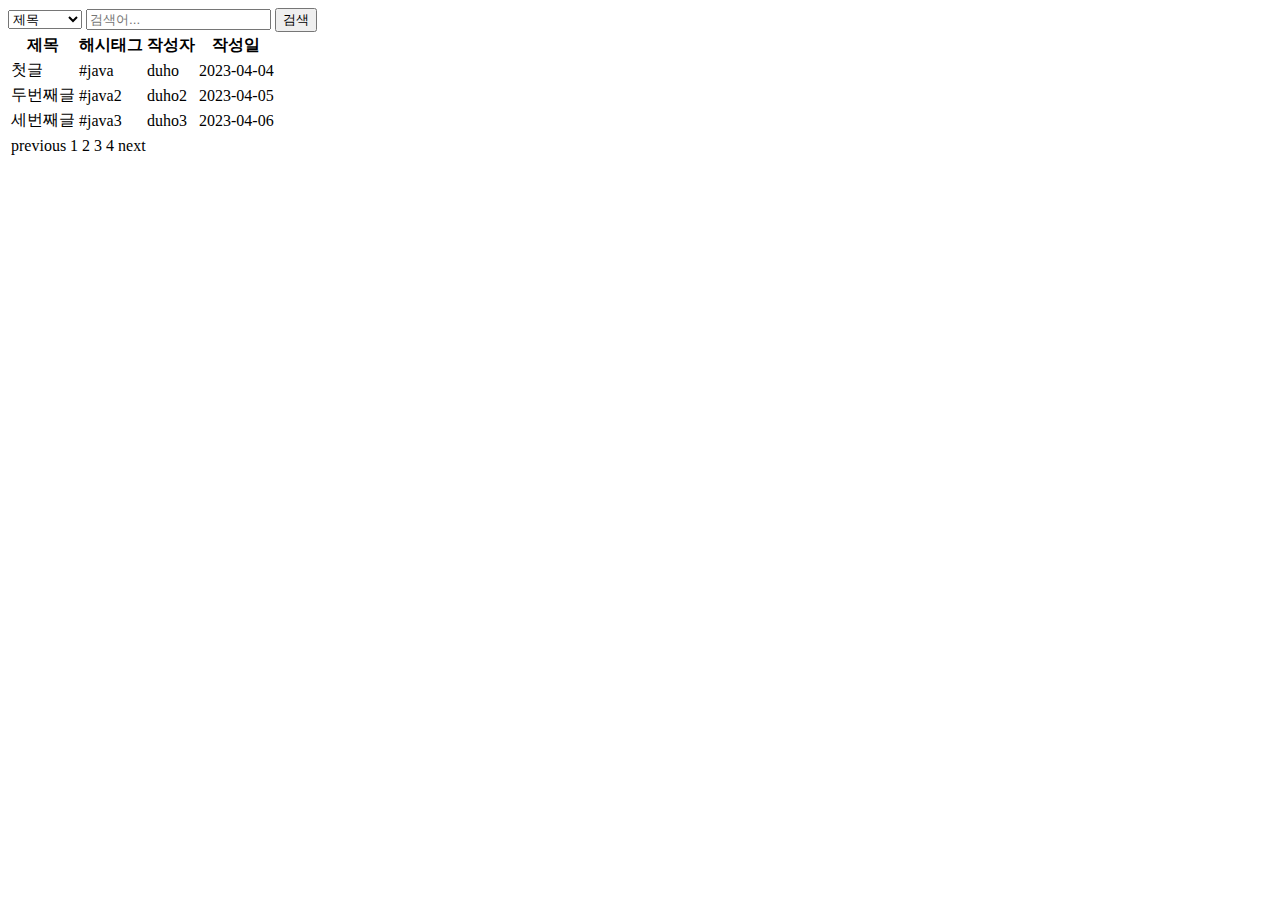
==== project-board/src/main/resources/templates/articles/index.html @ f96a487b "#15 - 게시판 페이지에 decoupled logic 적용" ====
<!DOCTYPE html>
<html lang="ko">
<head>
    <meta charset="UTF-8">
    <title>게시판 페이지</title>
</head>

<body>

<!--    <header th:replace="header :: header"></header>-->
    <header id="header"></header>

    <main>
        <form>
            <label for="search-type" hidden="hidden">유형</label>
            <select id="search-type" name="search-type">
                <option>제목</option>
                <option>본문</option>
                <option>ID</option>
                <option>닉네임</option>
                <option>해시태그</option>
            </select>
            <label for="search-value" hidden="hidden">검색어</label>
            <input id="search-value" type="search" placeholder="검색어..." name="search-value">
            <button type="submit">검색</button>
        </form>

        <table>
            <thead>
                <tr>
                    <th>제목</th>
                    <th>해시태그</th>
                    <th>작성자</th>
                    <th>작성일</th>
                </tr>
            </thead>
            <tbody>
                <tr>
                    <td>첫글</td>
                    <td>#java</td>
                    <td>duho</td>
                    <td>2023-04-04</td>
                </tr>
                <tr>
                    <td>두번째글</td>
                    <td>#java2</td>
                    <td>duho2</td>
                    <td>2023-04-05</td>
                </tr>
                <tr>
                    <td>세번째글</td>
                    <td>#java3</td>
                    <td>duho3</td>
                    <td>2023-04-06</td>
                </tr>
            </tbody>
        </table>

        <nav>
            <table>
                <tr>
                    <td>previous</td>
                    <td>1</td>
                    <td>2</td>
                    <td>3</td>
                    <td>4</td>
                    <td>next</td>
                </tr>
            </table>
        </nav>
    </main>

<!--    <footer th:replace="footer :: footer"></footer>-->
    <footer id="footer"></footer>

</body>
</html>
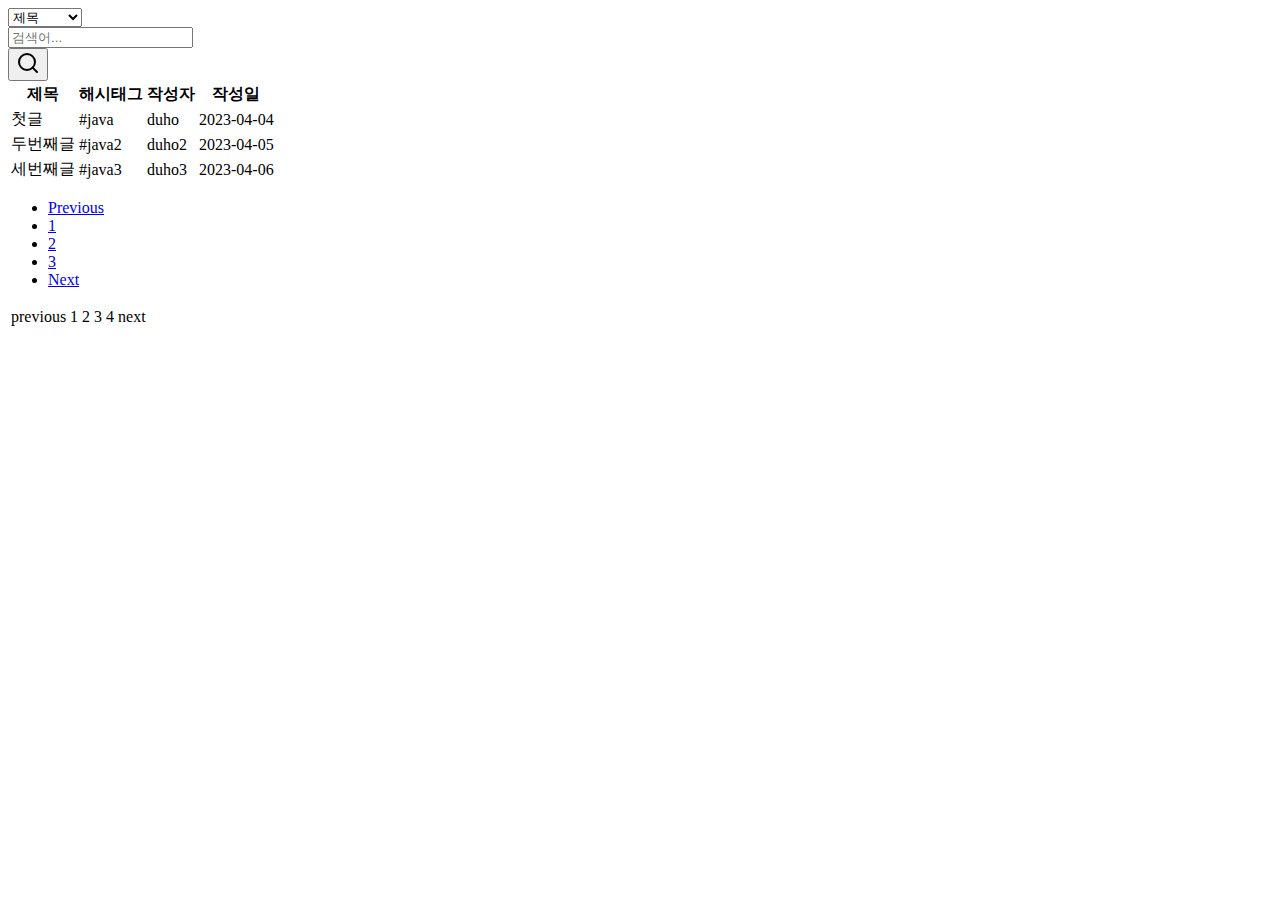
==== commit 21defac7: "#15 - 게시판, 게시글 페이지에 부트스트랩 적용" ====
--- a/project-board/src/main/resources/templates/articles/index.html
+++ b/project-board/src/main/resources/templates/articles/index.html
@@ -2,7 +2,14 @@
 <html lang="ko">
 <head>
     <meta charset="UTF-8">
+    <meta name="viewport" content="width=device-width, initial-scale=1">
+    <meta name="description" content="">
+    <meta name="author" content="Duho Lee">
     <title>게시판 페이지</title>
+
+    <link href="https://cdn.jsdelivr.net/npm/bootstrap@5.3.0-alpha3/dist/css/bootstrap.min.css" rel="stylesheet" integrity="sha384-KK94CHFLLe+nY2dmCWGMq91rCGa5gtU4mk92HdvYe+M/SXH301p5ILy+dN9+nJOZ" crossorigin="anonymous">
+
+    <link href="/css/search-bar.css" rel="stylesheet">
 </head>
 
 <body>
@@ -10,28 +17,62 @@
 <!--    <header th:replace="header :: header"></header>-->
     <header id="header"></header>
 
-    <main>
-        <form>
-            <label for="search-type" hidden="hidden">유형</label>
-            <select id="search-type" name="search-type">
-                <option>제목</option>
-                <option>본문</option>
-                <option>ID</option>
-                <option>닉네임</option>
-                <option>해시태그</option>
-            </select>
-            <label for="search-value" hidden="hidden">검색어</label>
-            <input id="search-value" type="search" placeholder="검색어..." name="search-value">
-            <button type="submit">검색</button>
-        </form>
+    <main class="container">
+        <div class="row">
+            <div class="col-lg-12 card-margin">
+                <div class="card search-form">
+                    <div class="card-body p-0">
+                        <form id="search-form">
+                            <div class="row">
+                                <div class="col-12">
+                                    <div class="row no-gutters">
+                                        <div class="col-lg-3 col-md-3 col-sm-12 p-0">
+                                            <select class="form-control" id="exampleFormControlSelect1">
+                                                <option>제목</option>
+                                                <option>본문</option>
+                                                <option>id</option>
+                                                <option>닉네임</option>
+                                                <option>해시태그</option>
+                                            </select>
+                                        </div>
+                                        <div class="col-lg-8 col-md-6 col-sm-12 p-0">
+                                            <input type="text" placeholder="검색어..." class="form-control" id="search" name="search">
+                                        </div>
+                                        <div class="col-lg-1 col-md-3 col-sm-12 p-0">
+                                            <button type="submit" class="btn btn-base">
+                                                <svg xmlns="http://www.w3.org/2000/svg" width="24" height="24" viewBox="0 0 24 24" fill="none" stroke="currentColor" stroke-width="2" stroke-linecap="round" stroke-linejoin="round" class="feather feather-search"><circle cx="11" cy="11" r="8"></circle><line x1="21" y1="21" x2="16.65" y2="16.65"></line></svg>
+                                            </button>
+                                        </div>
+                                    </div>
+                                </div>
+                            </div>
+                        </form>
+                    </div>
+                </div>
+            </div>
+        </div>
 
-        <table>
+<!--        <form>-->
+<!--            <label for="search-type" hidden="hidden">유형</label>-->
+<!--            <select id="search-type" name="search-type">-->
+<!--                <option>제목</option>-->
+<!--                <option>본문</option>-->
+<!--                <option>ID</option>-->
+<!--                <option>닉네임</option>-->
+<!--                <option>해시태그</option>-->
+<!--            </select>-->
+<!--            <label for="search-value" hidden="hidden">검색어</label>-->
+<!--            <input id="search-value" type="search" placeholder="검색어..." name="search-value">-->
+<!--            <button type="submit">검색</button>-->
+<!--        </form>-->
+
+        <table class="table">
             <thead>
                 <tr>
-                    <th>제목</th>
-                    <th>해시태그</th>
-                    <th>작성자</th>
-                    <th>작성일</th>
+                    <th class="col-5">제목</th>
+                    <th class="col-2">해시태그</th>
+                    <th class="col">작성자</th>
+                    <th class="col">작성일</th>
                 </tr>
             </thead>
             <tbody>
@@ -56,6 +97,16 @@
             </tbody>
         </table>
 
+        <nav aria-label="Page navigation example">
+            <ul class="pagination justify-content-center">
+                <li class="page-item"><a class="page-link" href="#">Previous</a></li>
+                <li class="page-item"><a class="page-link" href="#">1</a></li>
+                <li class="page-item"><a class="page-link" href="#">2</a></li>
+                <li class="page-item"><a class="page-link" href="#">3</a></li>
+                <li class="page-item"><a class="page-link" href="#">Next</a></li>
+            </ul>
+        </nav>
+
         <nav>
             <table>
                 <tr>
@@ -73,5 +124,6 @@
 <!--    <footer th:replace="footer :: footer"></footer>-->
     <footer id="footer"></footer>
 
+    <script src="https://cdn.jsdelivr.net/npm/bootstrap@5.3.0-alpha3/dist/js/bootstrap.bundle.min.js" integrity="sha384-ENjdO4Dr2bkBIFxQpeoTz1HIcje39Wm4jDKdf19U8gI4ddQ3GYNS7NTKfAdVQSZe" crossorigin="anonymous"></script>
 </body>
 </html>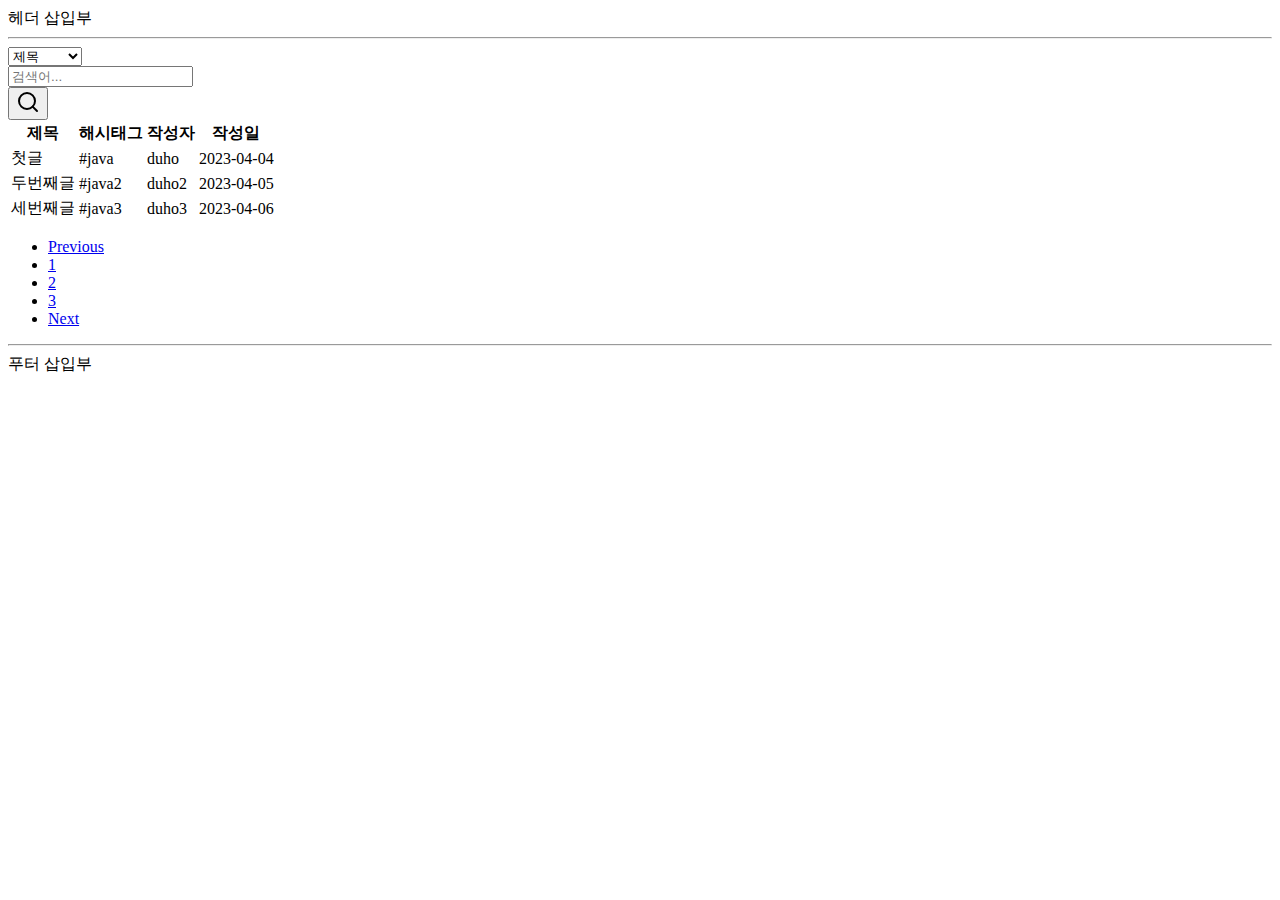
==== commit 3bf4bdec: "#17 - 뷰 템플릿 구현, 설정 변경" ====
--- a/project-board/src/main/resources/templates/articles/index.html
+++ b/project-board/src/main/resources/templates/articles/index.html
@@ -15,7 +15,10 @@
 <body>
 
 <!--    <header th:replace="header :: header"></header>-->
-    <header id="header"></header>
+    <header id="header">
+        헤더 삽입부
+        <hr>
+    </header>
 
     <main class="container">
         <div class="row">
@@ -66,21 +69,21 @@
 <!--            <button type="submit">검색</button>-->
 <!--        </form>-->
 
-        <table class="table">
+        <table class="table" id="article-table">
             <thead>
                 <tr>
-                    <th class="col-5">제목</th>
-                    <th class="col-2">해시태그</th>
-                    <th class="col">작성자</th>
-                    <th class="col">작성일</th>
+                    <th class="title col-5">제목</th>
+                    <th class="hashtag col-2">해시태그</th>
+                    <th class="user-id col">작성자</th>
+                    <th class="created-at col">작성일</th>
                 </tr>
             </thead>
             <tbody>
                 <tr>
-                    <td>첫글</td>
-                    <td>#java</td>
-                    <td>duho</td>
-                    <td>2023-04-04</td>
+                    <td class="title"><a>첫글</a></td>
+                    <td class="hashtag">#java</td>
+                    <td class="user-id">duho</td>
+                    <td class="created-at"><time>2023-04-04</time></td>
                 </tr>
                 <tr>
                     <td>두번째글</td>
@@ -107,22 +110,25 @@
             </ul>
         </nav>
 
-        <nav>
-            <table>
-                <tr>
-                    <td>previous</td>
-                    <td>1</td>
-                    <td>2</td>
-                    <td>3</td>
-                    <td>4</td>
-                    <td>next</td>
-                </tr>
-            </table>
-        </nav>
+<!--        <nav>-->
+<!--            <table>-->
+<!--                <tr>-->
+<!--                    <td>previous</td>-->
+<!--                    <td>1</td>-->
+<!--                    <td>2</td>-->
+<!--                    <td>3</td>-->
+<!--                    <td>4</td>-->
+<!--                    <td>next</td>-->
+<!--                </tr>-->
+<!--            </table>-->
+<!--        </nav>-->
     </main>
 
 <!--    <footer th:replace="footer :: footer"></footer>-->
-    <footer id="footer"></footer>
+    <footer id="footer">
+        <hr>
+        푸터 삽입부
+    </footer>
 
     <script src="https://cdn.jsdelivr.net/npm/bootstrap@5.3.0-alpha3/dist/js/bootstrap.bundle.min.js" integrity="sha384-ENjdO4Dr2bkBIFxQpeoTz1HIcje39Wm4jDKdf19U8gI4ddQ3GYNS7NTKfAdVQSZe" crossorigin="anonymous"></script>
 </body>
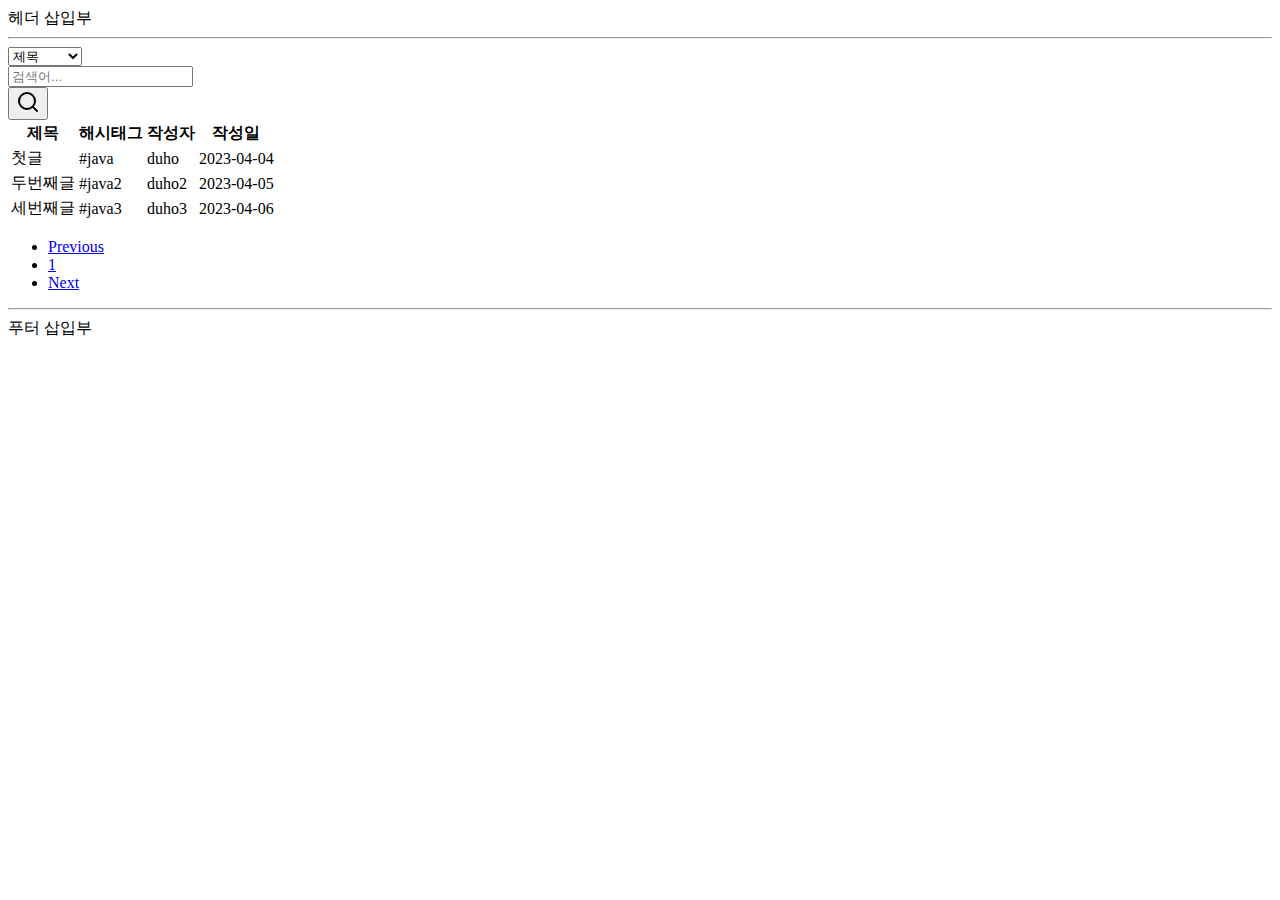
==== commit af8133c3: "#19-뷰 템플릿에 페이지네이션 기능 반영" ====
--- a/project-board/src/main/resources/templates/articles/index.html
+++ b/project-board/src/main/resources/templates/articles/index.html
@@ -100,12 +100,10 @@
             </tbody>
         </table>
 
-        <nav aria-label="Page navigation example">
+        <nav id="pagination" aria-label="Page navigation example">
             <ul class="pagination justify-content-center">
                 <li class="page-item"><a class="page-link" href="#">Previous</a></li>
                 <li class="page-item"><a class="page-link" href="#">1</a></li>
-                <li class="page-item"><a class="page-link" href="#">2</a></li>
-                <li class="page-item"><a class="page-link" href="#">3</a></li>
                 <li class="page-item"><a class="page-link" href="#">Next</a></li>
             </ul>
         </nav>
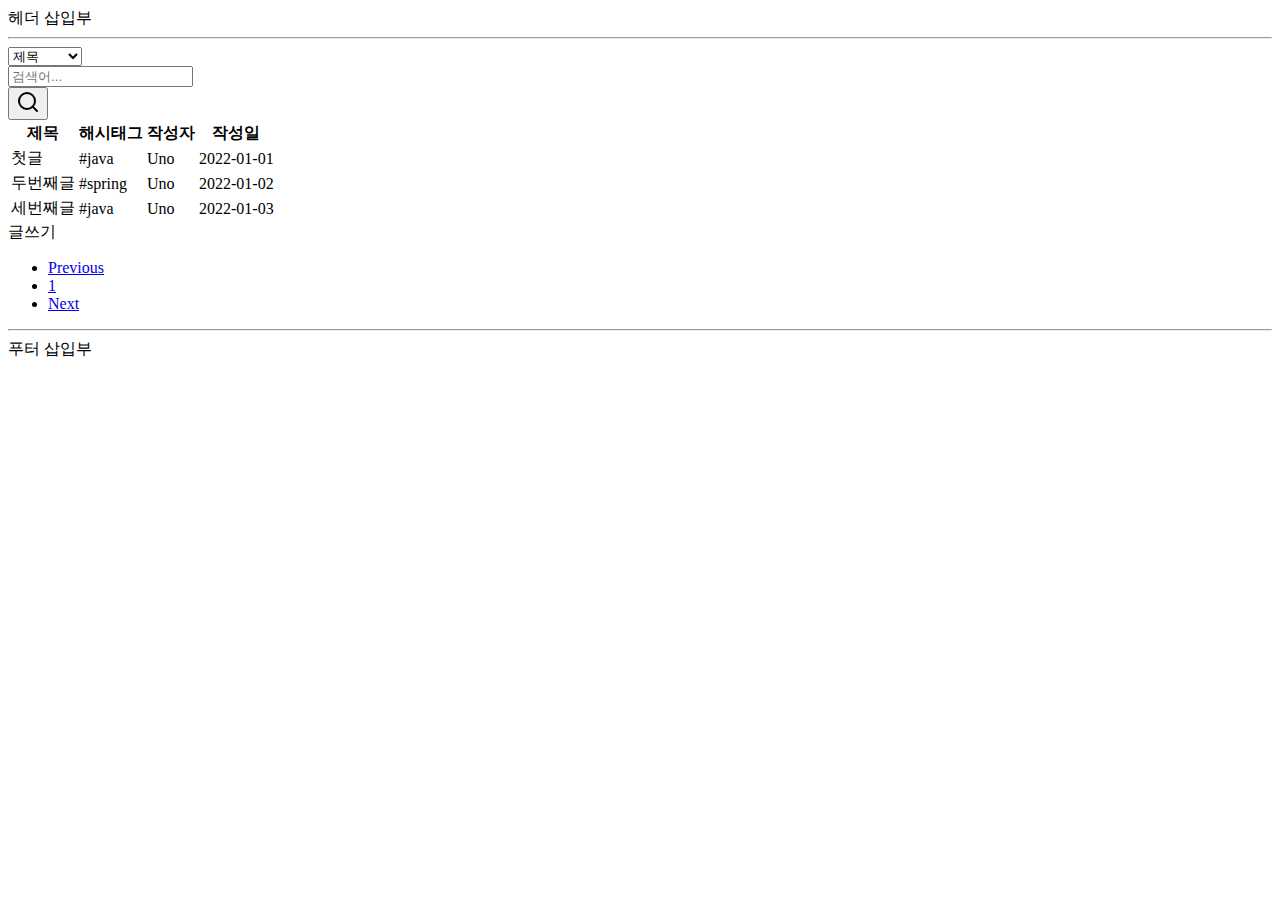
==== commit 9f2c51c5: "#27-댓글 저장, 삭제 뷰 구현" ====
--- a/project-board/src/main/resources/templates/articles/index.html
+++ b/project-board/src/main/resources/templates/articles/index.html
@@ -4,130 +4,114 @@
     <meta charset="UTF-8">
     <meta name="viewport" content="width=device-width, initial-scale=1">
     <meta name="description" content="">
-    <meta name="author" content="Duho Lee">
+    <meta name="author" content="Uno Kim">
     <title>게시판 페이지</title>
 
-    <link href="https://cdn.jsdelivr.net/npm/bootstrap@5.3.0-alpha3/dist/css/bootstrap.min.css" rel="stylesheet" integrity="sha384-KK94CHFLLe+nY2dmCWGMq91rCGa5gtU4mk92HdvYe+M/SXH301p5ILy+dN9+nJOZ" crossorigin="anonymous">
-
+    <link href="https://cdn.jsdelivr.net/npm/bootstrap@5.2.0-beta1/dist/css/bootstrap.min.css" rel="stylesheet" integrity="sha384-0evHe/X+R7YkIZDRvuzKMRqM+OrBnVFBL6DOitfPri4tjfHxaWutUpFmBp4vmVor" crossorigin="anonymous">
     <link href="/css/search-bar.css" rel="stylesheet">
+    <link href="/css/articles/table-header.css" rel="stylesheet">
 </head>
 
 <body>
+<header id="header">
+    헤더 삽입부
+    <hr>
+</header>
 
-<!--    <header th:replace="header :: header"></header>-->
-    <header id="header">
-        헤더 삽입부
-        <hr>
-    </header>
+<main class="container">
 
-    <main class="container">
-        <div class="row">
-            <div class="col-lg-12 card-margin">
-                <div class="card search-form">
-                    <div class="card-body p-0">
-                        <form id="search-form">
-                            <div class="row">
-                                <div class="col-12">
-                                    <div class="row no-gutters">
-                                        <div class="col-lg-3 col-md-3 col-sm-12 p-0">
-                                            <select class="form-control" id="exampleFormControlSelect1">
-                                                <option>제목</option>
-                                                <option>본문</option>
-                                                <option>id</option>
-                                                <option>닉네임</option>
-                                                <option>해시태그</option>
-                                            </select>
-                                        </div>
-                                        <div class="col-lg-8 col-md-6 col-sm-12 p-0">
-                                            <input type="text" placeholder="검색어..." class="form-control" id="search" name="search">
-                                        </div>
-                                        <div class="col-lg-1 col-md-3 col-sm-12 p-0">
-                                            <button type="submit" class="btn btn-base">
-                                                <svg xmlns="http://www.w3.org/2000/svg" width="24" height="24" viewBox="0 0 24 24" fill="none" stroke="currentColor" stroke-width="2" stroke-linecap="round" stroke-linejoin="round" class="feather feather-search"><circle cx="11" cy="11" r="8"></circle><line x1="21" y1="21" x2="16.65" y2="16.65"></line></svg>
-                                            </button>
-                                        </div>
-                                    </div>
+    <div class="row">
+        <div class="card card-margin search-form">
+            <div class="card-body p-0">
+                <form id="search-form">
+                    <div class="row">
+                        <div class="col-12">
+                            <div class="row no-gutters">
+                                <div class="col-lg-3 col-md-3 col-sm-12 p-0">
+                                    <label for="search-type" hidden>검색 유형</label>
+                                    <select class="form-control" id="search-type" name="searchType">
+                                        <option>제목</option>
+                                        <option>본문</option>
+                                        <option>id</option>
+                                        <option>닉네임</option>
+                                        <option>해시태그</option>
+                                    </select>
+                                </div>
+                                <div class="col-lg-8 col-md-6 col-sm-12 p-0">
+                                    <label for="search-value" hidden>검색어</label>
+                                    <input type="text" placeholder="검색어..." class="form-control" id="search-value" name="searchValue">
+                                </div>
+                                <div class="col-lg-1 col-md-3 col-sm-12 p-0">
+                                    <button type="submit" class="btn btn-base">
+                                        <svg xmlns="http://www.w3.org/2000/svg" width="24" height="24" viewBox="0 0 24 24" fill="none" stroke="currentColor" stroke-width="2" stroke-linecap="round" stroke-linejoin="round" class="feather feather-search">
+                                            <circle cx="11" cy="11" r="8"></circle>
+                                            <line x1="21" y1="21" x2="16.65" y2="16.65"></line>
+                                        </svg>
+                                    </button>
                                 </div>
                             </div>
-                        </form>
+                        </div>
                     </div>
-                </div>
+                </form>
             </div>
         </div>
+    </div>
 
-<!--        <form>-->
-<!--            <label for="search-type" hidden="hidden">유형</label>-->
-<!--            <select id="search-type" name="search-type">-->
-<!--                <option>제목</option>-->
-<!--                <option>본문</option>-->
-<!--                <option>ID</option>-->
-<!--                <option>닉네임</option>-->
-<!--                <option>해시태그</option>-->
-<!--            </select>-->
-<!--            <label for="search-value" hidden="hidden">검색어</label>-->
-<!--            <input id="search-value" type="search" placeholder="검색어..." name="search-value">-->
-<!--            <button type="submit">검색</button>-->
-<!--        </form>-->
-
+    <div class="row">
         <table class="table" id="article-table">
             <thead>
-                <tr>
-                    <th class="title col-5">제목</th>
-                    <th class="hashtag col-2">해시태그</th>
-                    <th class="user-id col">작성자</th>
-                    <th class="created-at col">작성일</th>
-                </tr>
+            <tr>
+                <th class="title col-6"><a>제목</a></th>
+                <th class="hashtag col-2"><a>해시태그</a></th>
+                <th class="user-id"><a>작성자</a></th>
+                <th class="created-at"><a>작성일</a></th>
+            </tr>
             </thead>
             <tbody>
-                <tr>
-                    <td class="title"><a>첫글</a></td>
-                    <td class="hashtag">#java</td>
-                    <td class="user-id">duho</td>
-                    <td class="created-at"><time>2023-04-04</time></td>
-                </tr>
-                <tr>
-                    <td>두번째글</td>
-                    <td>#java2</td>
-                    <td>duho2</td>
-                    <td>2023-04-05</td>
-                </tr>
-                <tr>
-                    <td>세번째글</td>
-                    <td>#java3</td>
-                    <td>duho3</td>
-                    <td>2023-04-06</td>
-                </tr>
+            <tr>
+                <td class="title"><a>첫글</a></td>
+                <td class="hashtag">#java</td>
+                <td class="user-id">Uno</td>
+                <td class="created-at"><time>2022-01-01</time></td>
+            </tr>
+            <tr>
+                <td>두번째글</td>
+                <td>#spring</td>
+                <td>Uno</td>
+                <td><time>2022-01-02</time></td>
+            </tr>
+            <tr>
+                <td>세번째글</td>
+                <td>#java</td>
+                <td>Uno</td>
+                <td><time>2022-01-03</time></td>
+            </tr>
             </tbody>
         </table>
+    </div>
 
-        <nav id="pagination" aria-label="Page navigation example">
+    <div class="row">
+        <div class="d-grid gap-2 d-md-flex justify-content-md-end">
+            <a class="btn btn-primary me-md-2" role="button" id="write-article">글쓰기</a>
+        </div>
+    </div>
+
+    <div class="row">
+        <nav id="pagination" aria-label="Page navigation">
             <ul class="pagination justify-content-center">
                 <li class="page-item"><a class="page-link" href="#">Previous</a></li>
                 <li class="page-item"><a class="page-link" href="#">1</a></li>
                 <li class="page-item"><a class="page-link" href="#">Next</a></li>
             </ul>
         </nav>
+    </div>
+</main>
 
-<!--        <nav>-->
-<!--            <table>-->
-<!--                <tr>-->
-<!--                    <td>previous</td>-->
-<!--                    <td>1</td>-->
-<!--                    <td>2</td>-->
-<!--                    <td>3</td>-->
-<!--                    <td>4</td>-->
-<!--                    <td>next</td>-->
-<!--                </tr>-->
-<!--            </table>-->
-<!--        </nav>-->
-    </main>
+<footer id="footer">
+    <hr>
+    푸터 삽입부
+</footer>
 
-<!--    <footer th:replace="footer :: footer"></footer>-->
-    <footer id="footer">
-        <hr>
-        푸터 삽입부
-    </footer>
-
-    <script src="https://cdn.jsdelivr.net/npm/bootstrap@5.3.0-alpha3/dist/js/bootstrap.bundle.min.js" integrity="sha384-ENjdO4Dr2bkBIFxQpeoTz1HIcje39Wm4jDKdf19U8gI4ddQ3GYNS7NTKfAdVQSZe" crossorigin="anonymous"></script>
+<script src="https://cdn.jsdelivr.net/npm/bootstrap@5.2.0-beta1/dist/js/bootstrap.bundle.min.js" integrity="sha384-pprn3073KE6tl6bjs2QrFaJGz5/SUsLqktiwsUTF55Jfv3qYSDhgCecCxMW52nD2" crossorigin="anonymous"></script>
 </body>
-</html>+</html>
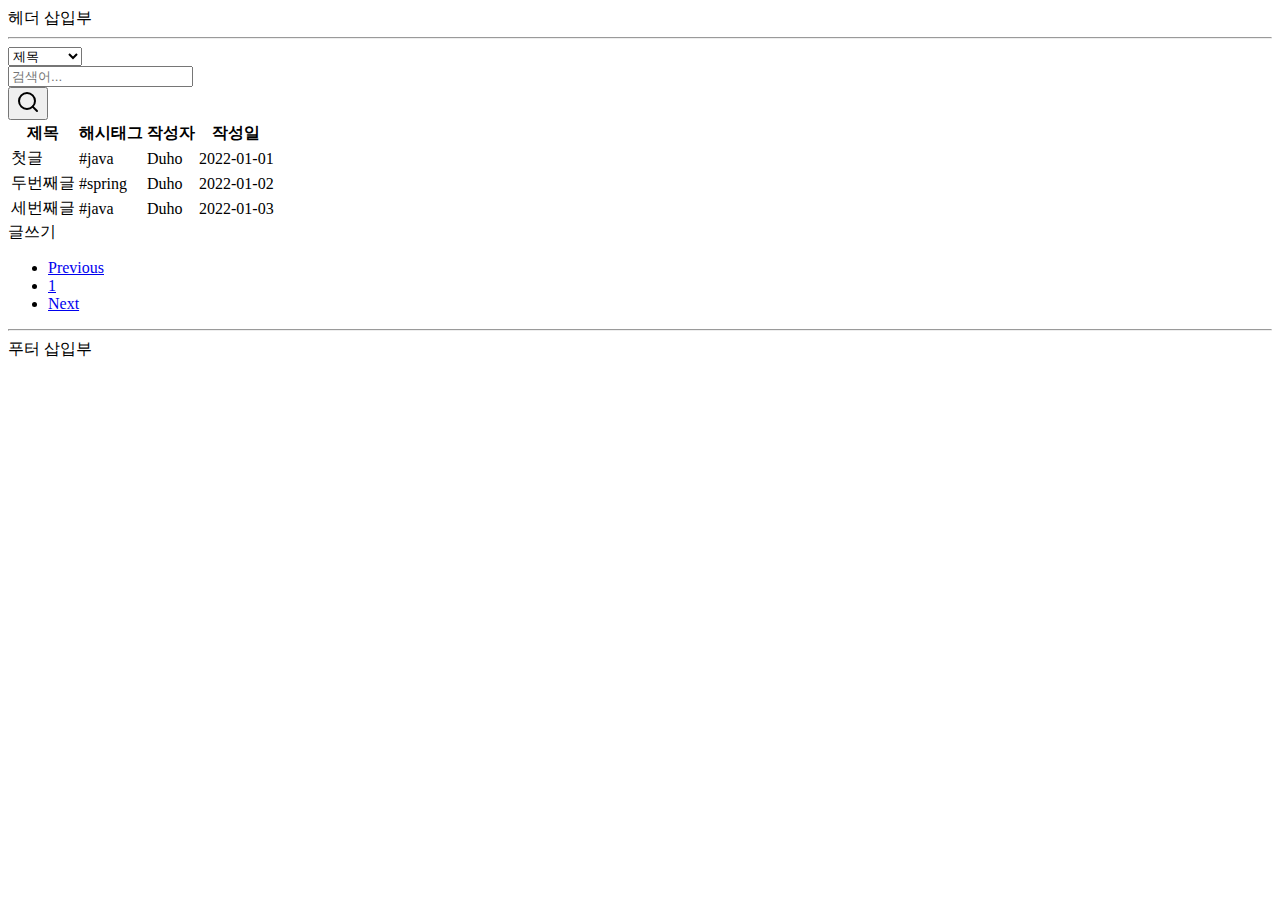
==== commit 2de6ec49: "#29-인증 기능의 뷰 연결" ====
--- a/project-board/src/main/resources/templates/articles/index.html
+++ b/project-board/src/main/resources/templates/articles/index.html
@@ -4,7 +4,7 @@
     <meta charset="UTF-8">
     <meta name="viewport" content="width=device-width, initial-scale=1">
     <meta name="description" content="">
-    <meta name="author" content="Uno Kim">
+    <meta name="author" content="Duho Lee">
     <title>게시판 페이지</title>
 
     <link href="https://cdn.jsdelivr.net/npm/bootstrap@5.2.0-beta1/dist/css/bootstrap.min.css" rel="stylesheet" integrity="sha384-0evHe/X+R7YkIZDRvuzKMRqM+OrBnVFBL6DOitfPri4tjfHxaWutUpFmBp4vmVor" crossorigin="anonymous">
@@ -71,19 +71,19 @@
             <tr>
                 <td class="title"><a>첫글</a></td>
                 <td class="hashtag">#java</td>
-                <td class="user-id">Uno</td>
+                <td class="user-id">Duho</td>
                 <td class="created-at"><time>2022-01-01</time></td>
             </tr>
             <tr>
                 <td>두번째글</td>
                 <td>#spring</td>
-                <td>Uno</td>
+                <td>Duho</td>
                 <td><time>2022-01-02</time></td>
             </tr>
             <tr>
                 <td>세번째글</td>
                 <td>#java</td>
-                <td>Uno</td>
+                <td>Duho</td>
                 <td><time>2022-01-03</time></td>
             </tr>
             </tbody>
